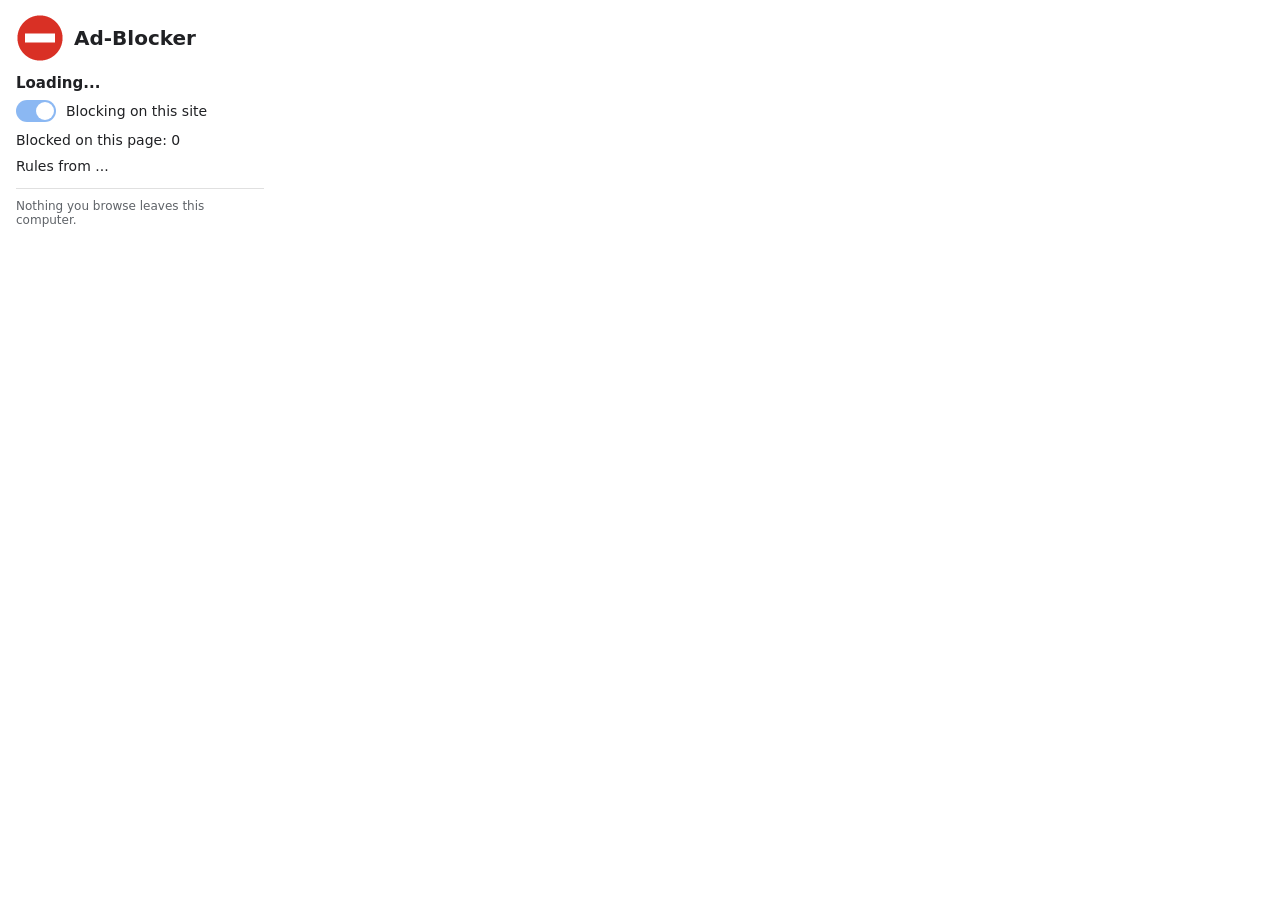
==== popup/popup.html @ 9d9cc715 "Add popup with blocked count, site switch and rules date" ====
<!DOCTYPE html>
<!--
  popup/popup.html

  The small window that opens when you click the Ad-Blocker icon in the toolbar.
  This file is only the layout. popup.js fills in the text and handles the switch,
  and popup.css makes it look nice.

  Chrome extensions do not allow scripts written inside the HTML page (no inline
  scripts), so the scripts are loaded from files. The order matters:
  lib/sites.js first (it defines the helper functions), then popup.js (which uses them).
-->
<html lang="en">
<head>
  <meta charset="utf-8">
  <title>Ad-Blocker</title>
  <link rel="stylesheet" href="popup.css">
</head>
<body>
  <header class="title-row">
    <img src="../icons/icon48.png" width="48" height="48" alt="">
    <h1>Ad-Blocker</h1>
  </header>

  <!-- The site of the tab you are looking at. popup.js writes it. -->
  <p id="site-name" class="site-name">Loading...</p>

  <!-- The switch is a real checkbox (so keyboards and screen readers work),
       and popup.css draws it as a toggle. Checked means blocking is on. -->
  <div class="switch-row">
    <input type="checkbox" id="block-switch" class="switch" checked disabled>
    <label for="block-switch">Blocking on this site</label>
  </div>

  <!-- A short message under the switch, for example when a page cannot be blocked. -->
  <p id="note" class="note" hidden></p>

  <p id="blocked-line" class="line">Blocked on this page: 0</p>

  <p id="rules-line" class="line">Rules from ...</p>
  <p id="rules-hint" class="hint"></p>

  <footer class="footer">Nothing you browse leaves this computer.</footer>

  <script src="../lib/sites.js"></script>
  <script src="popup.js"></script>
</body>
</html>
---- popup/popup.css ----
/* popup/popup.css

   Styles for the toolbar popup. Small and plain: the system font, no external
   fonts or images. The switch is a real checkbox that is redrawn as a toggle. */

body {
  width: 280px;
  margin: 0;
  padding: 14px 16px;
  box-sizing: border-box;
  font-family: system-ui, -apple-system, "Segoe UI", Roboto, sans-serif;
  font-size: 14px;
  color: #202124;
  background: #ffffff;
}

.title-row {
  display: flex;
  align-items: center;
  gap: 10px;
}

h1 {
  margin: 0;
  font-size: 20px;
  font-weight: 600;
}

.site-name {
  margin: 12px 0 8px;
  font-size: 15px;
  font-weight: 600;
  word-break: break-all; /* long host names must not push the popup wider */
}

/* ---- the toggle switch ---- */

.switch-row {
  display: flex;
  align-items: center;
  gap: 10px;
  margin-bottom: 6px;
}

/* appearance: none removes the normal checkbox look so we can draw our own track. */
.switch {
  appearance: none;
  -webkit-appearance: none;
  position: relative;
  flex: none;
  width: 40px;
  height: 22px;
  margin: 0;
  border-radius: 11px;
  background: #9aa0a6;
  cursor: pointer;
  transition: background 0.15s;
}

/* The round knob. */
.switch::before {
  content: "";
  position: absolute;
  top: 2px;
  left: 2px;
  width: 18px;
  height: 18px;
  border-radius: 50%;
  background: #ffffff;
  transition: left 0.15s;
}

.switch:checked {
  background: #1a73e8;
}

.switch:checked::before {
  left: 20px;
}

.switch:focus-visible {
  outline: 2px solid #1a73e8;
  outline-offset: 2px;
}

.switch:disabled {
  opacity: 0.5;
  cursor: default;
}

.switch-row label {
  cursor: pointer;
}

/* ---- text lines ---- */

.note {
  margin: 4px 0 8px;
  font-size: 12px;
  color: #5f6368;
}

.line {
  margin: 10px 0 0;
}

.hint {
  margin: 2px 0 0;
  font-size: 12px;
  color: #5f6368;
}

/* popup.js adds this class when the rules are old, so the date shows in orange. */
.stale {
  color: #e8710a;
  font-weight: 600;
}

.footer {
  margin-top: 14px;
  padding-top: 10px;
  border-top: 1px solid #e0e0e0;
  font-size: 12px;
  color: #5f6368;
}

[hidden] {
  display: none;
}
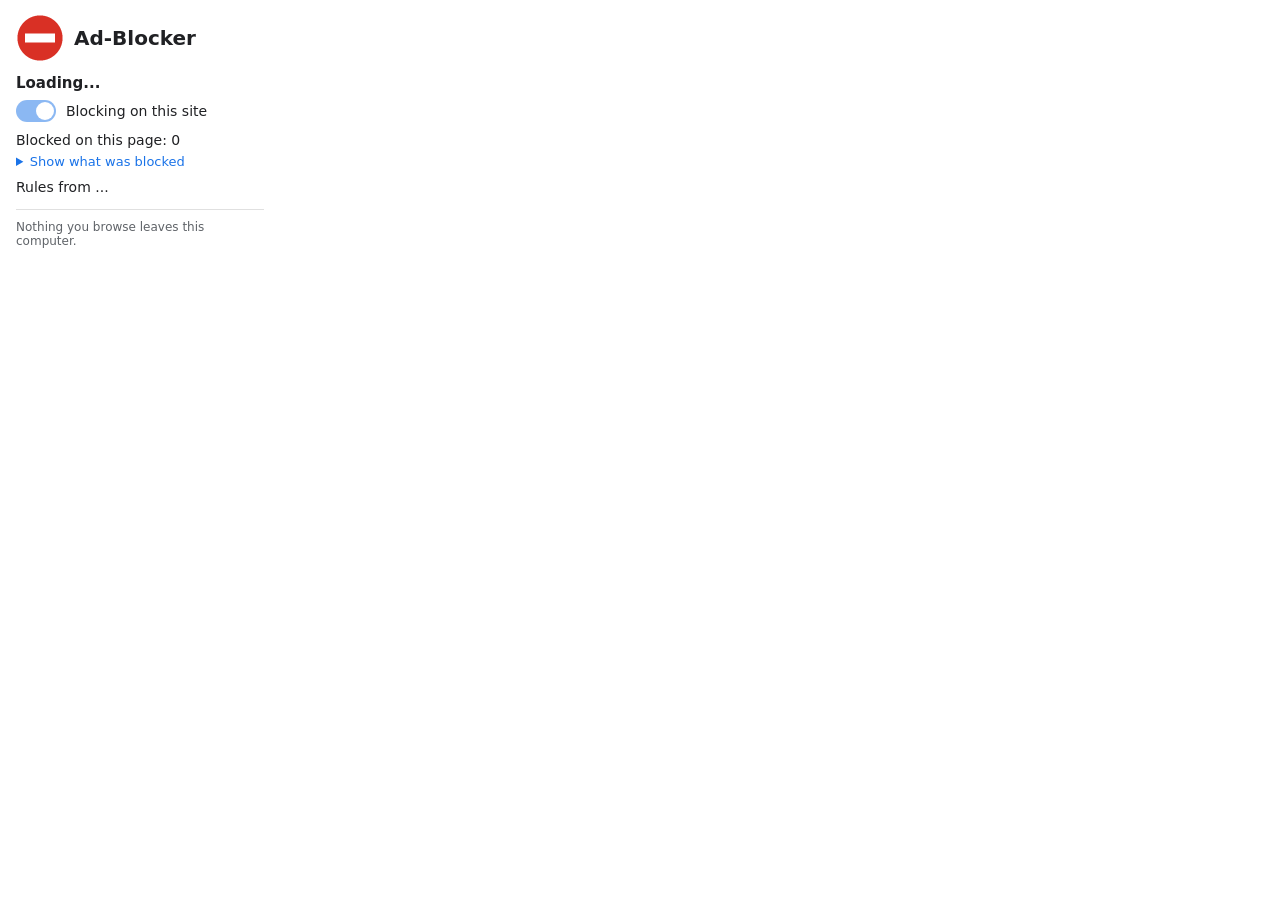
==== commit 17844f7a: "Add blocked list dropdown and dark mode to popup" ====
--- a/popup/popup.html
+++ b/popup/popup.html
@@ -37,6 +37,13 @@
 
   <p id="blocked-line" class="line">Blocked on this page: 0</p>
 
+  <!-- The dropdown. <details> opens and closes by itself when the <summary> line
+       is clicked, so it needs no script. popup.js fills the list inside it. -->
+  <details id="blocked-details" class="blocked-details">
+    <summary id="blocked-summary">Show what was blocked</summary>
+    <div id="blocked-list" class="blocked-list"></div>
+  </details>
+
   <p id="rules-line" class="line">Rules from ...</p>
   <p id="rules-hint" class="hint"></p>
 
--- a/popup/popup.css
+++ b/popup/popup.css
@@ -1,7 +1,39 @@
 /* popup/popup.css
 
    Styles for the toolbar popup. Small and plain: the system font, no external
-   fonts or images. The switch is a real checkbox that is redrawn as a toggle. */
+   fonts or images. The switch is a real checkbox that is redrawn as a toggle.
+
+   Colours follow the browser's light or dark mode. Every colour is a named
+   variable in :root, and the "prefers-color-scheme: dark" block below swaps
+   them, so a colour only ever changes in one place. (Chrome does not let
+   extensions read a custom theme's colours, only whether it is light or dark.) */
+
+:root {
+  color-scheme: light dark; /* scrollbars and form parts follow the mode too */
+  --bg: #ffffff;
+  --text: #202124;
+  --muted: #5f6368;
+  --accent: #1a73e8;
+  --switch-off: #9aa0a6;
+  --knob: #ffffff;
+  --border: #e0e0e0;
+  --panel: #f1f3f4;
+  --stale: #e8710a;
+}
+
+@media (prefers-color-scheme: dark) {
+  :root {
+    --bg: #202124;
+    --text: #e8eaed;
+    --muted: #9aa0a6;
+    --accent: #8ab4f8;
+    --switch-off: #5f6368;
+    --knob: #202124;
+    --border: #3c4043;
+    --panel: #292a2d;
+    --stale: #fdd663;
+  }
+}
 
 body {
   width: 280px;
@@ -10,8 +42,8 @@
   box-sizing: border-box;
   font-family: system-ui, -apple-system, "Segoe UI", Roboto, sans-serif;
   font-size: 14px;
-  color: #202124;
-  background: #ffffff;
+  color: var(--text);
+  background: var(--bg);
 }
 
 .title-row {
@@ -52,7 +84,7 @@
   height: 22px;
   margin: 0;
   border-radius: 11px;
-  background: #9aa0a6;
+  background: var(--switch-off);
   cursor: pointer;
   transition: background 0.15s;
 }
@@ -66,12 +98,12 @@
   width: 18px;
   height: 18px;
   border-radius: 50%;
-  background: #ffffff;
+  background: var(--knob);
   transition: left 0.15s;
 }
 
 .switch:checked {
-  background: #1a73e8;
+  background: var(--accent);
 }
 
 .switch:checked::before {
@@ -79,7 +111,7 @@
 }
 
 .switch:focus-visible {
-  outline: 2px solid #1a73e8;
+  outline: 2px solid var(--accent);
   outline-offset: 2px;
 }
 
@@ -97,7 +129,7 @@
 .note {
   margin: 4px 0 8px;
   font-size: 12px;
-  color: #5f6368;
+  color: var(--muted);
 }
 
 .line {
@@ -107,21 +139,77 @@
 .hint {
   margin: 2px 0 0;
   font-size: 12px;
-  color: #5f6368;
+  color: var(--muted);
 }
 
 /* popup.js adds this class when the rules are old, so the date shows in orange. */
 .stale {
-  color: #e8710a;
-  font-weight: 600;
+  color: var(--stale);
+  font-weight: 600;
+}
+
+/* ---- the "what was blocked" dropdown ---- */
+
+.blocked-details {
+  margin-top: 6px;
+}
+
+.blocked-details summary {
+  cursor: pointer;
+  font-size: 13px;
+  color: var(--accent);
+}
+
+/* Long lists scroll inside the box, so the popup never gets very tall. */
+.blocked-list {
+  max-height: 220px;
+  overflow-y: auto;
+  margin-top: 6px;
+  padding: 6px 8px;
+  border-radius: 6px;
+  background: var(--panel);
+  font-size: 12px;
+}
+
+.blocked-host {
+  margin: 6px 0 2px;
+  font-weight: 600;
+  word-break: break-all;
+}
+
+.blocked-host:first-child {
+  margin-top: 0;
+}
+
+.blocked-item {
+  display: flex;
+  gap: 6px;
+  padding-left: 8px;
+  color: var(--muted);
+}
+
+/* The path takes the spare room and wraps; the count and type stay on the right. */
+.blocked-path {
+  flex: 1;
+  min-width: 0;
+  word-break: break-all;
+}
+
+.blocked-count {
+  flex: none;
+}
+
+.blocked-empty {
+  margin: 0;
+  color: var(--muted);
 }
 
 .footer {
   margin-top: 14px;
   padding-top: 10px;
-  border-top: 1px solid #e0e0e0;
-  font-size: 12px;
-  color: #5f6368;
+  border-top: 1px solid var(--border);
+  font-size: 12px;
+  color: var(--muted);
 }
 
 [hidden] {
